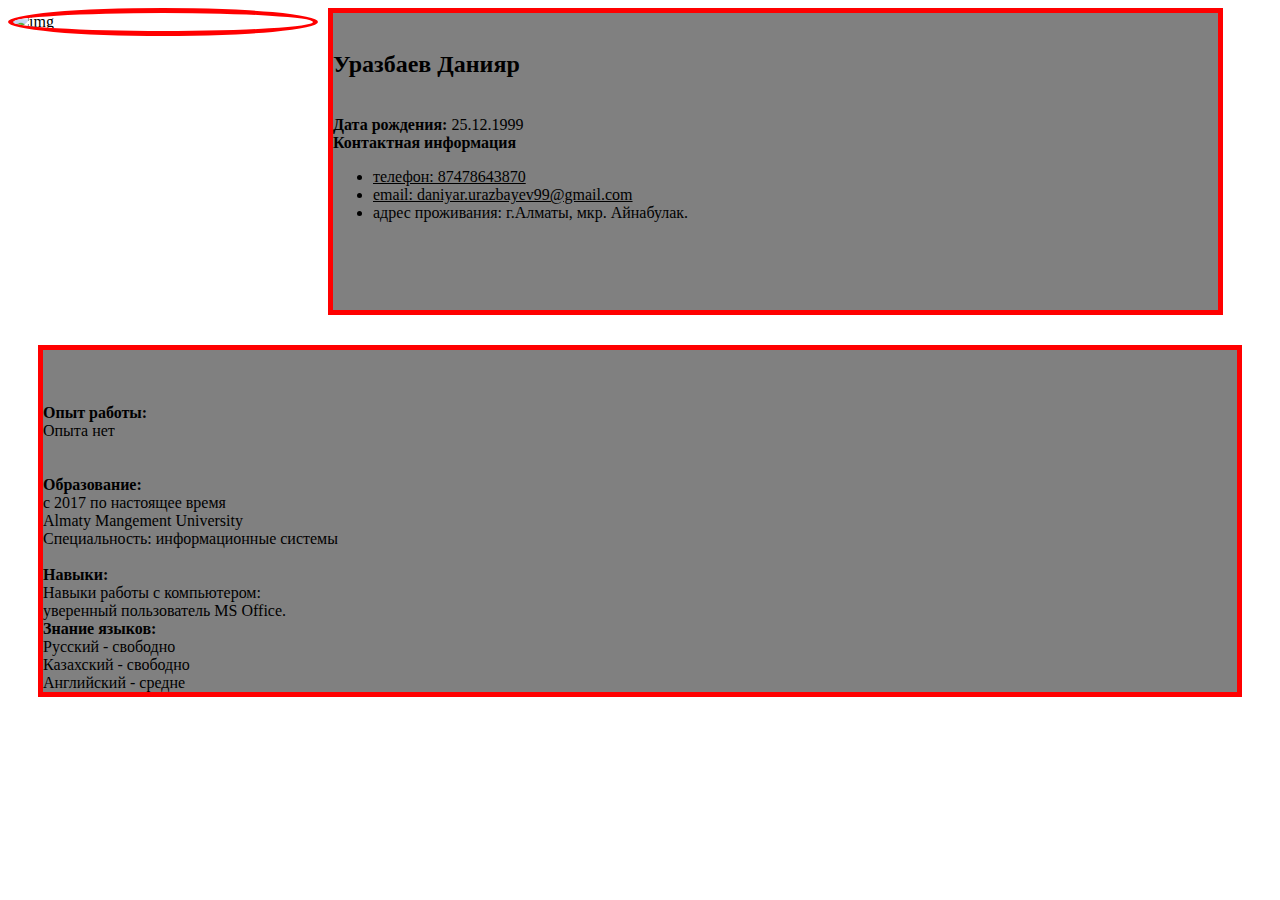
==== 17.09.18/index.html @ a8a8a807 "first commit" ====
<!DOCTYPE html>
<html>
<head>
   
    <title>Page Title</title>
    <link rel="stylesheet" type="text/css" media="screen" href="style.css" />
   
</head>
<body>
    <header>
        <img src="photo.png" alt="img">
        
        <div class="one">
            <br>
            

            <h2><b>Уразбаев Данияр</b></h2>
            <br>
            <b> Дата рождения:</b> 25.12.1999
            <br>
            <b>Контактная информация</b>
            <ul>
                <li><a href="https://vk.com">телефон: 87478643870</a></li>
                <li><a href="https://vk.com/denblack99">email: daniyar.urazbayev99@gmail.com </a></li>
                <li>aдрес проживания: г.Алматы, мкр. Айнабулак.</li>
            </ul>
                                                                            <br>
                                                                            <br>
                                                                            <br>
                                                                            <br>
                                                                            
                                                                           

        </div>

    </header>

    <div class="two">
            <br>
            <br>
            <br>
        <b>Опыт работы:</b>
        <br>
        Опыта нет
        <br>
        <br><br>
        <b>Образование:</b><br>
        
            c 2017  по настоящее время<br>
            Almaty Mangement University<br>
            Специальность: информационные системы<br>
        
        <br>

        <b>Навыки:</b><br>
        Навыки работы с компьютером:<br>
        уверенный пользователь MS Office.<br>

        <b>Знание языков:</b><br>
        Русский - свободно<br>
        Казахский - свободно<br>
        Английский - средне<br>
       

        



        


    </div>
    
</body>
</html>
---- 17.09.18/style.css ----
img {
    width: 300px;
    float:left;
    border-radius: 50%;
    border: 5px  solid red;

}

a:link {
    color: #000000; 
   }
   a:visited {
    color: #ffffff; 
   }
   a:active {
    color: #f00; 
   } 
   a:hover {
    background: #ff0000; 
    color: #ffe;
   }

.one {
    width: 70%;
    margin-left: 320px;
    margin-right: 100px;
    background-color: gray;
    border: 5px  solid red;
    

    
  
    

}

.two {
    background-color: gray;
    margin: 30px;
    border: 5px  solid red;

}
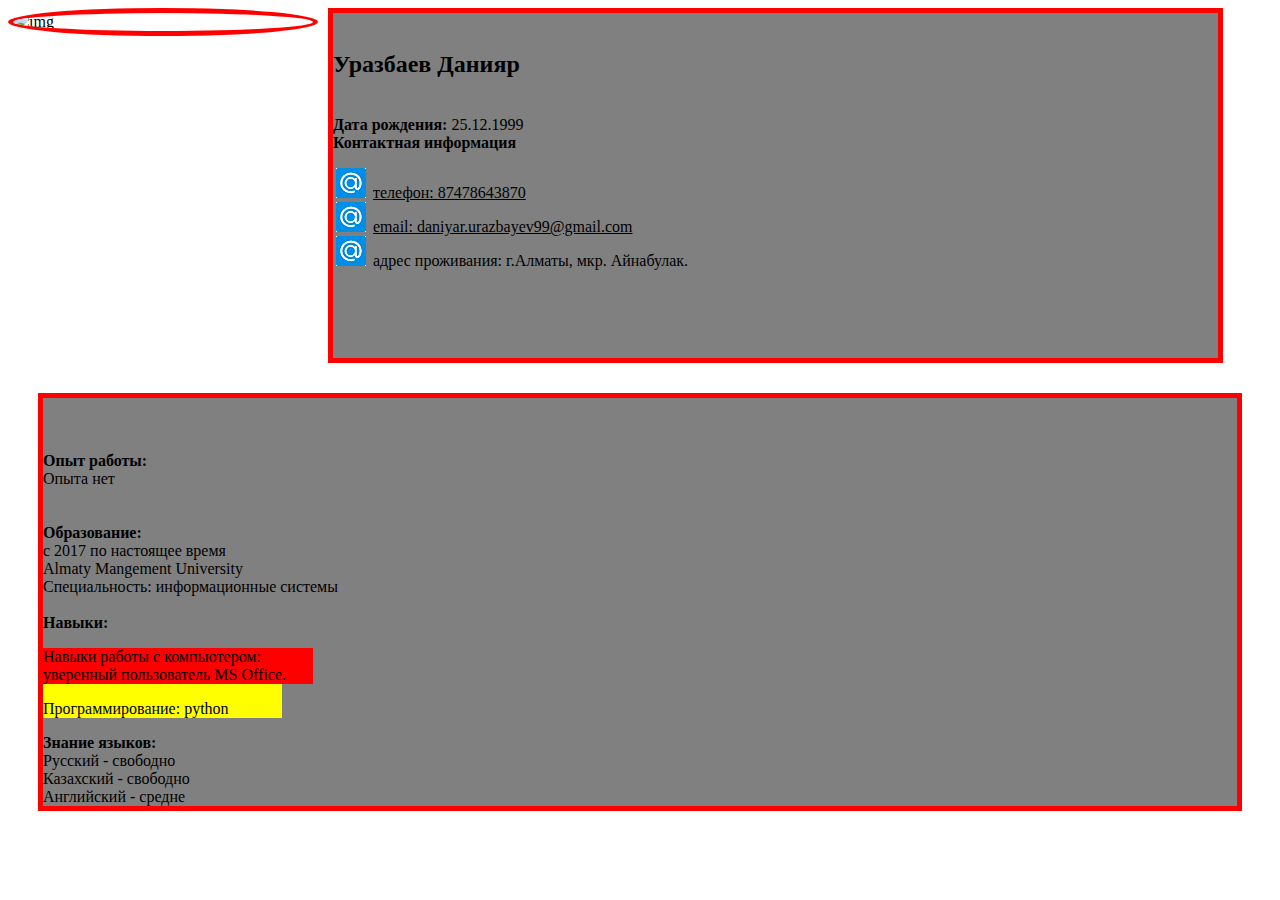
==== commit 1a09fc5a: "commit" ====
--- a/17.09.18/index.html
+++ b/17.09.18/index.html
@@ -53,8 +53,10 @@
         <br>
 
         <b>Навыки:</b><br>
-        Навыки работы с компьютером:<br>
-        уверенный пользователь MS Office.<br>
+        <p class="asas">Навыки работы с компьютером:<br>
+        уверенный пользователь MS Office.</p>
+        
+        <p class="psas">Программирование: python</p>
 
         <b>Знание языков:</b><br>
         Русский - свободно<br>
--- a/17.09.18/style.css
+++ b/17.09.18/style.css
@@ -40,3 +40,19 @@
     border: 5px  solid red;
 
 }
+.asas {
+    background-color: #ff0000;
+    width: 270px;
+    float: left
+}
+
+.psas {
+    background-color: #ffff00;
+    width: 20%;
+    
+}
+ 
+li {
+    list-style-image: url(mail.png);
+}
+
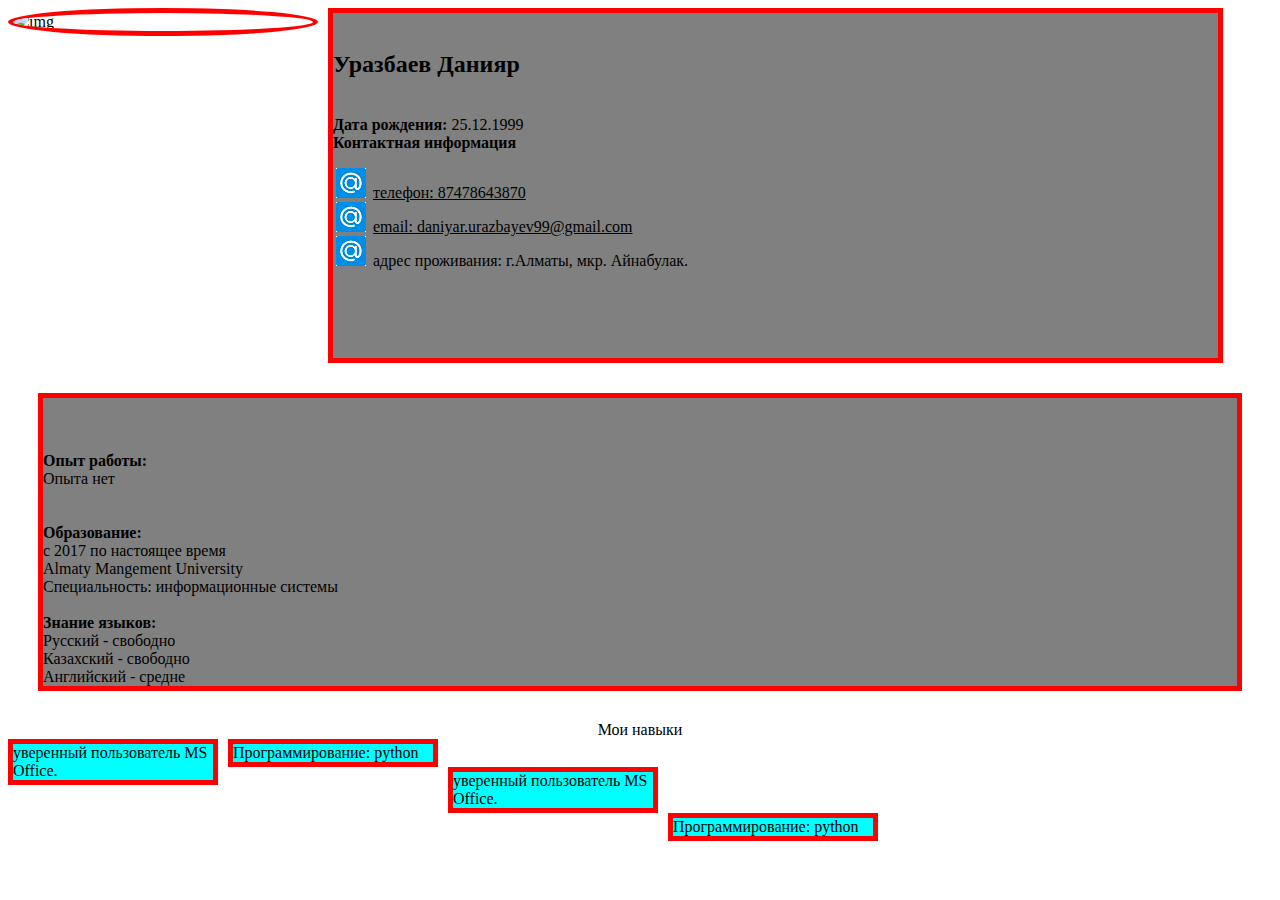
==== commit cbe7c822: "commit" ====
--- a/17.09.18/index.html
+++ b/17.09.18/index.html
@@ -52,11 +52,7 @@
         
         <br>
 
-        <b>Навыки:</b><br>
-        <p class="asas">Навыки работы с компьютером:<br>
-        уверенный пользователь MS Office.</p>
         
-        <p class="psas">Программирование: python</p>
 
         <b>Знание языков:</b><br>
         Русский - свободно<br>
@@ -72,6 +68,29 @@
 
 
     </div>
+
+    <div>
+        <div><center>Мои навыки</center></div>
+
+        <div class="ssss">
+            уверенный пользователь MS Office.
+        </div>
+            
+        <div class="sss">
+            Программирование: python
+        </div>
+        <div class="ss">
+                уверенный пользователь MS Office.
+        </div>
+                
+        <div class="s">
+                Программирование: python
+        </div>
+            
+        
+        
+
+    </div>
     
 </body>
 </html>--- a/17.09.18/style.css
+++ b/17.09.18/style.css
@@ -56,3 +56,27 @@
     list-style-image: url(mail.png);
 }
 
+.ssss {
+    width: 200px;
+    float: left;
+    background-color: aqua;
+    border: 5px  solid red;
+}
+.sss {
+    width: 200px;
+    margin-left: 220px;
+    background-color: aqua;
+    border: 5px  solid red;
+}
+.ss {
+    width: 200px;
+    margin-left: 440px;
+    background-color: aqua;
+    border: 5px  solid red;
+}
+.s {
+    width: 200px;
+    margin-left: 660px;
+    background-color: aqua;
+    border: 5px  solid red;
+}
